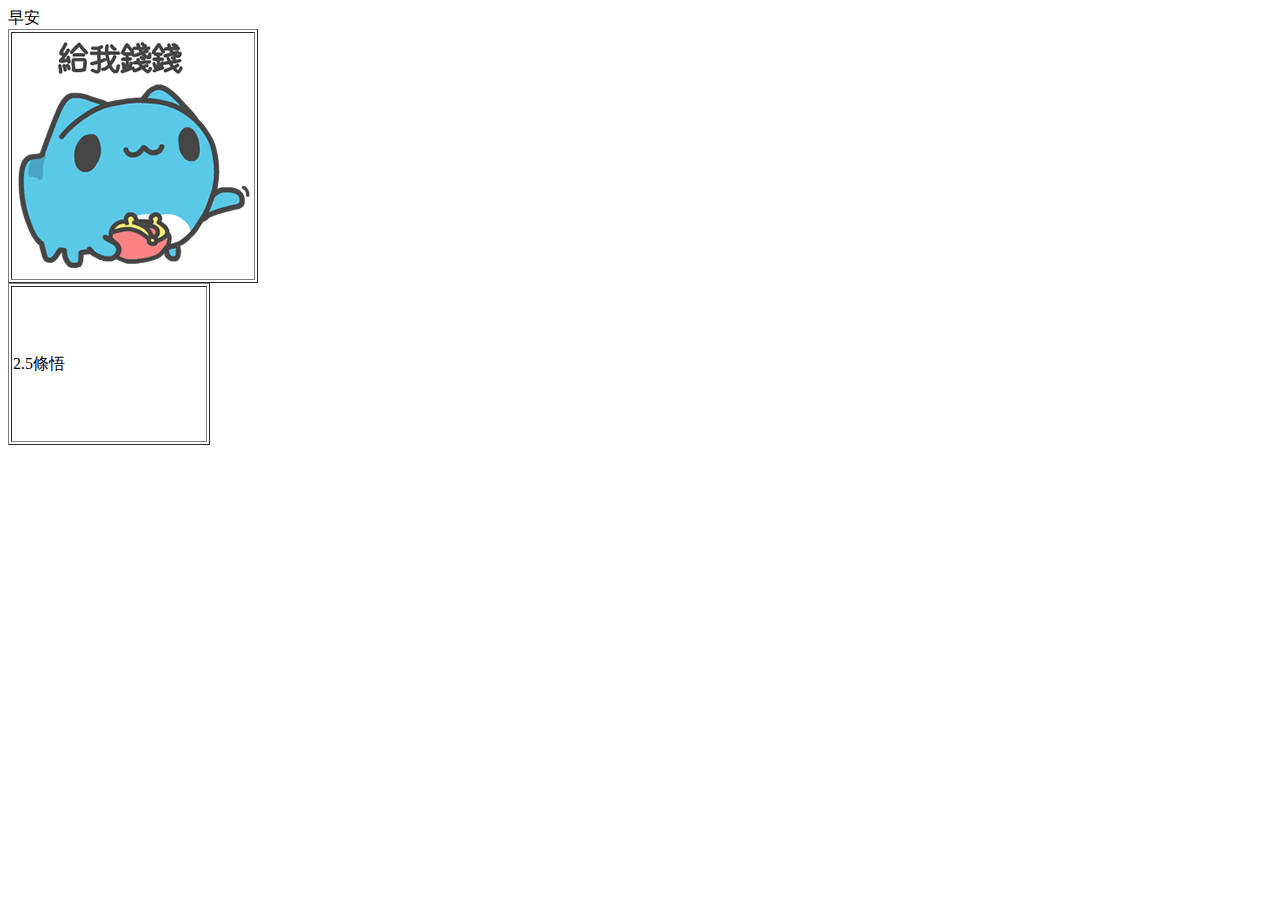
==== 0926/0926.html @ a7b8ad9d "upload document" ====
<!doctype html>
<html>
<head>
<meta charset="utf-8">
<!-- TemplateBeginEditable name="doctitle" -->
<title>這是我的名片</title>
<!-- TemplateEndEditable -->
<!-- TemplateBeginEditable name="head" -->
<!-- TemplateEndEditable -->
</head>

<body>
早安
	<table width="16%" border="1">
  <tbody>
    <tr>
      <td><img src="main.png" width="240" height="240" alt=""/></td>
    </tr>
  </tbody>
</table>
	
	<table width="16%" border="1">
	  <tbody>
	    <tr>
	      <td height="152">2.5條悟</td>
        </tr>
      </tbody>
</table>

</body>
</html>
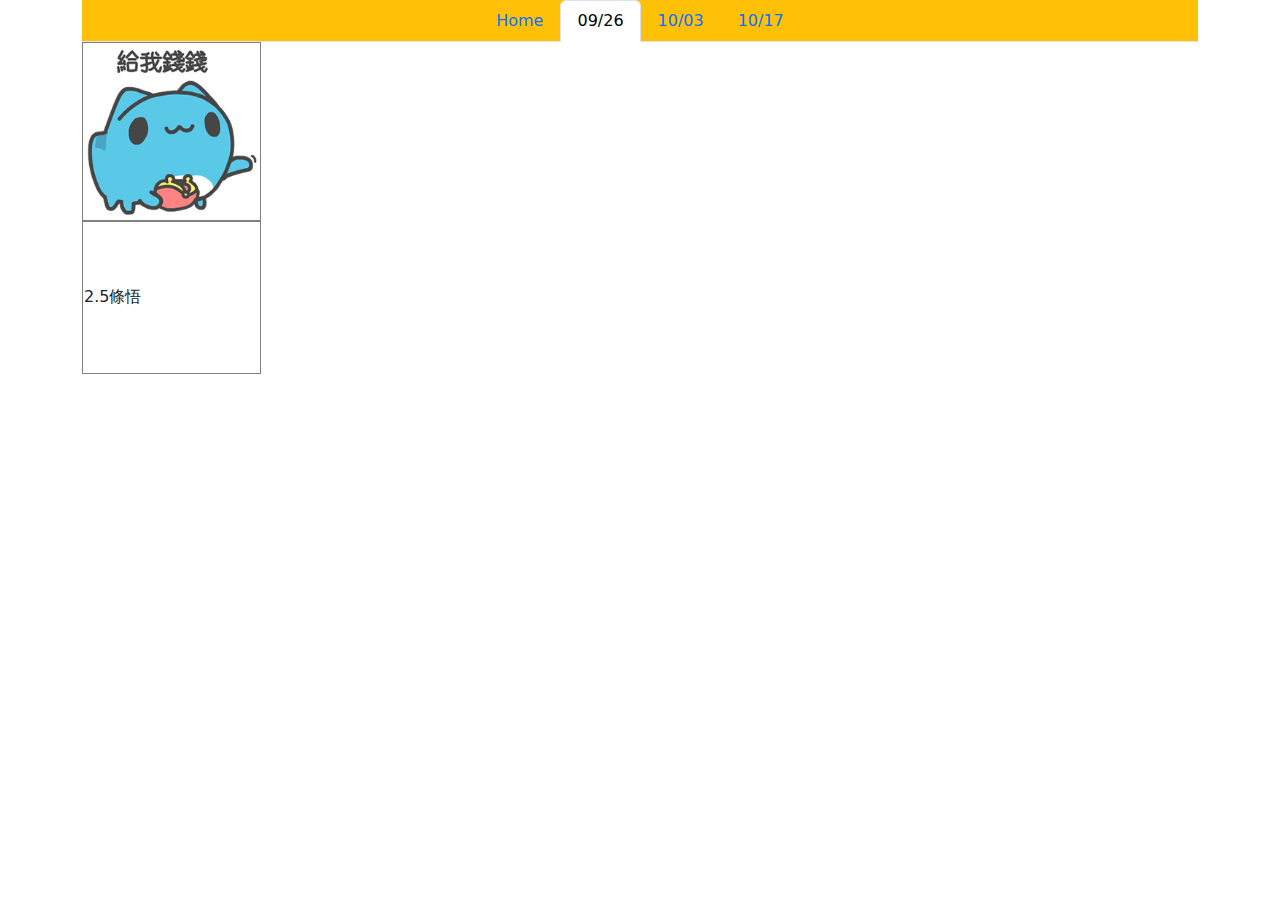
==== commit e3d53eac: "Update" ====
--- a/0926/0926.html
+++ b/0926/0926.html
@@ -3,18 +3,36 @@
 <head>
 <meta charset="utf-8">
 <!-- TemplateBeginEditable name="doctitle" -->
+<meta http-equiv="X-UA-Compatible" content="IE=edge">
+<meta name="viewport" content="width=device-width, initial-scale=1.0">
 <title>這是我的名片</title>
 <!-- TemplateEndEditable -->
 <!-- TemplateBeginEditable name="head" -->
 <!-- TemplateEndEditable -->
+<!-- <link href="https://cdn.jsdelivr.net/npm/bootstrap@5.3.2/dist/css/bootstrap.min.css" rel="stylesheet" type="text/css"> -->
+<link href=" 	https://cdn.jsdelivr.net/npm/bootstrap@5.3.2/dist/css/bootstrap.min.css" rel="stylesheet" type="text/css">
 </head>
 
 <body>
-早安
+	<div class="container"><ul class="nav justify-content-center nav-tabs bg-warning">
+  <li class="nav-item">
+    <a class="nav-link" href="https://truman0430.github.io/index.html">Home</a>
+	  
+  </li>
+  <li class="nav-item">
+    <a class="nav-link active" aria-current="page" href="https://truman0430.github.io/0926/0926.html">09/26</a>
+  </li>
+  <li class="nav-item">
+    <a class="nav-link" href="https://truman0430.github.io/1003/ch.html">10/03</a>
+  </li>
+ <li class="nav-item">
+    <a class="nav-link" href="https://truman0430.github.io/1017/untitled/index.html">10/17</a>
+  </li>
+</ul>
 	<table width="16%" border="1">
   <tbody>
     <tr>
-      <td><img src="main.png" width="240" height="240" alt=""/></td>
+      <td><img src="main.png" alt="" width="240" height="240" class="img-fluid  rounded mx-auto d-block"/></td>
     </tr>
   </tbody>
 </table>
@@ -25,7 +43,10 @@
 	      <td height="152">2.5條悟</td>
         </tr>
       </tbody>
-</table>
+</table></div>
+
+
+
 
 </body>
 </html>
